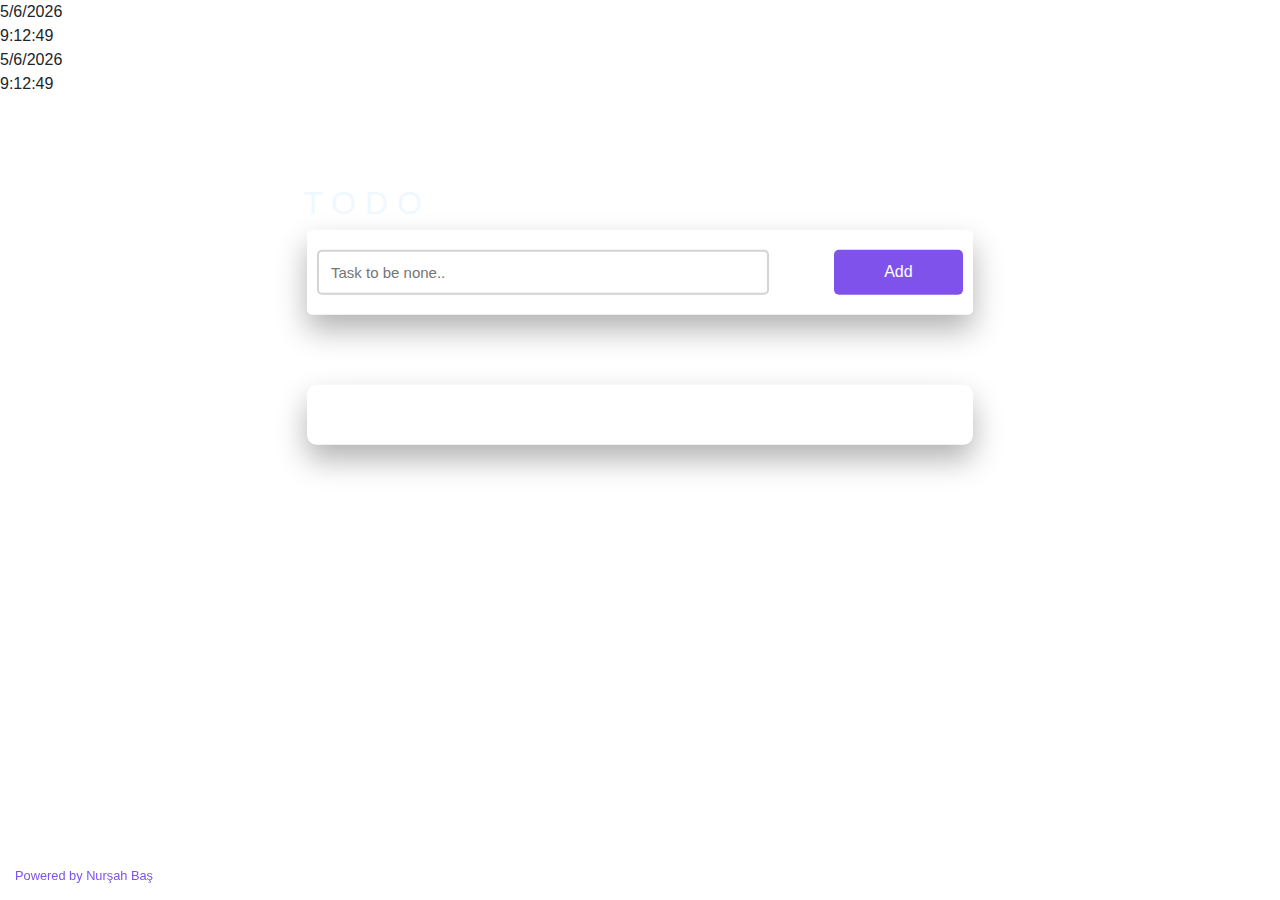
==== index.html @ fb77d2e9 "popup html+css set" ====
<!DOCTYPE html>
<html lang="en">
<head>
    <meta charset="UTF-8">
    <meta http-equiv="X-UA-Compatible" content="IE=edge">
    <meta name="viewport" content="width=device-width, initial-scale=1.0">
    <link rel="stylesheet" href="css/deneme.css">
    <link rel="stylesheet" href="css/bootstrap.min.css">
    <link rel="stylesheet" href="fontawesome/css/all.min.css">
    <script src="js/bootstrap.bundle.js"></script>
    <script src="js/todoList.js"></script>
    
    <title>ToDo List</title>

</head>
<body class="index-background">
    
    
    <div class="container ">
        <!--<div class="row">
            <div class="col-10">

            </div>
            <div class="col-2">
                <p id="formatliTarih"></p>
            </div>
        </div> -->
        
        <div class="baslık task-one-h">
            <h2>T O D O </h2>
        </div>
        <div id="newTask" >
           <input type="text" placeholder="Task to be none..">
           <button id="push">Add</button>
        </div>
        <div class="row yükseklik">
            <div class="col-12">
                <div  id="tasks"></div>
            </div>
        </div>

    </div>
    

    <footer>
         <div class="colors">
            <h6><small>Powered by Nurşah Baş</small></h6>
         </div>
    </footer>



    <script src="js/todoList.js"></script>
    
    
</body>
</html>
---- css/deneme.css ----
*,
*:before,
*:after{
    padding:0;
    margin: 0;
    box-sizing: border-box;
}
.index-background{
    height: 100vh;
    background-image: url(https://frontendmentor-todo-app-react.vercel.app/static/media/bg-desktop-light.3508d620.jpg);
    background-repeat: no-repeat;
    background-size: 100%;

}
.baslık{
    color: aliceblue;
    text-align: center;
    padding-top: 10%;
    margin-right: 50%;
}
.container{
    width:40%;
    min-width: 450px;
    position: absolute;
    transform: translate(-50%,-50%);
    margin-top:7%;
    left:50%;
    padding: 30px 40px;  
}

#newTask{
    position: relative;
    background-color: #ffffff;
    padding: 20px 10px;
    margin-left: 20%;
    margin-right: 20%;
    border-radius: 5px;
    box-shadow: 0 15px 30px rgba(0,0,0, 0.3) ;

}

#newTask input{
    width: 70%;
    height: 45px;
    font-family: 'Poppins',sans-serif;
    font-size: 15px;
    border: 2px solid #d1d3d4;
    padding: 12px;
    color: #111111;
    font-weight: 500;
    position: relative;
    border-radius: 5px;
   
    
}
#newTask input:focus{
    outline: none;
    border-color: #8052ec;
}

#newTask button{
    position: relative;
    float: right;
    width: 20%;
    height: 45px;
    border-radius: 5px;
    font-family: 'Poppins', sans-serif;
    font-weight: 500;
    font-size: 16px;
    background-color: #8052ec;
    border: none;
    color: #ffffff;
    cursor: pointer;
}

#tasks{
    background-color: #ffffff;
    padding: 30px 20px;
    margin-top: 60px;
    border-radius: 10px;
    box-shadow: 0 15px 30px rgba(0,0,0,0.3);
    margin-left: 20%;
    margin-right: 20%;
    position: relative;
    
}

.task{
    background-color: #ffffff;
    height: 50px;
    padding: 5px 10px;
    margin-top:10px;
    display: flex;
    align-items: center;
    justify-content: space-between;
    border-bottom: 2px solid #d1d3d4;
    cursor: pointer;
}

.task span{
    
    font-family: 'Poppins', sans-serif;
    font-size: 15px;
    font-weight: 400;
}

.task button{
    background-color: #8052ec;
    color: #ffffff;
    height: 100%;
    width: 40px;
    border-radius: 5px;
    border: none;
    cursor: pointer;
    outline: none;

}

.completed{
    text-decoration: line-through;
}


.yükseklik{
    margin-top: 10px;
    height:100px;
}

.task-one-h{
    margin-top: 20%;
}

.colors{
    
        position: fixed;
        bottom: 0px;
        left:0px;
        width: 100%;
        height: 50px;
        padding:15px;
        color:#8052ec

}

.tarih{
    mask-repeat: no-repeat;
    color: #ffffff;
    margin-right: 0px;
}


@media screen and (min-width: 320px) and (max-width: 460px) {
    body {
      width: 100%;
      height: 300px;
    }
    .baslık{
        padding-top: 30%;
    }
}

.popup-background{
    background-image: url(https://cdn.dribbble.com/users/357241/screenshots/…548912.png?compress=1&resize=800x600&vertical=top);

}
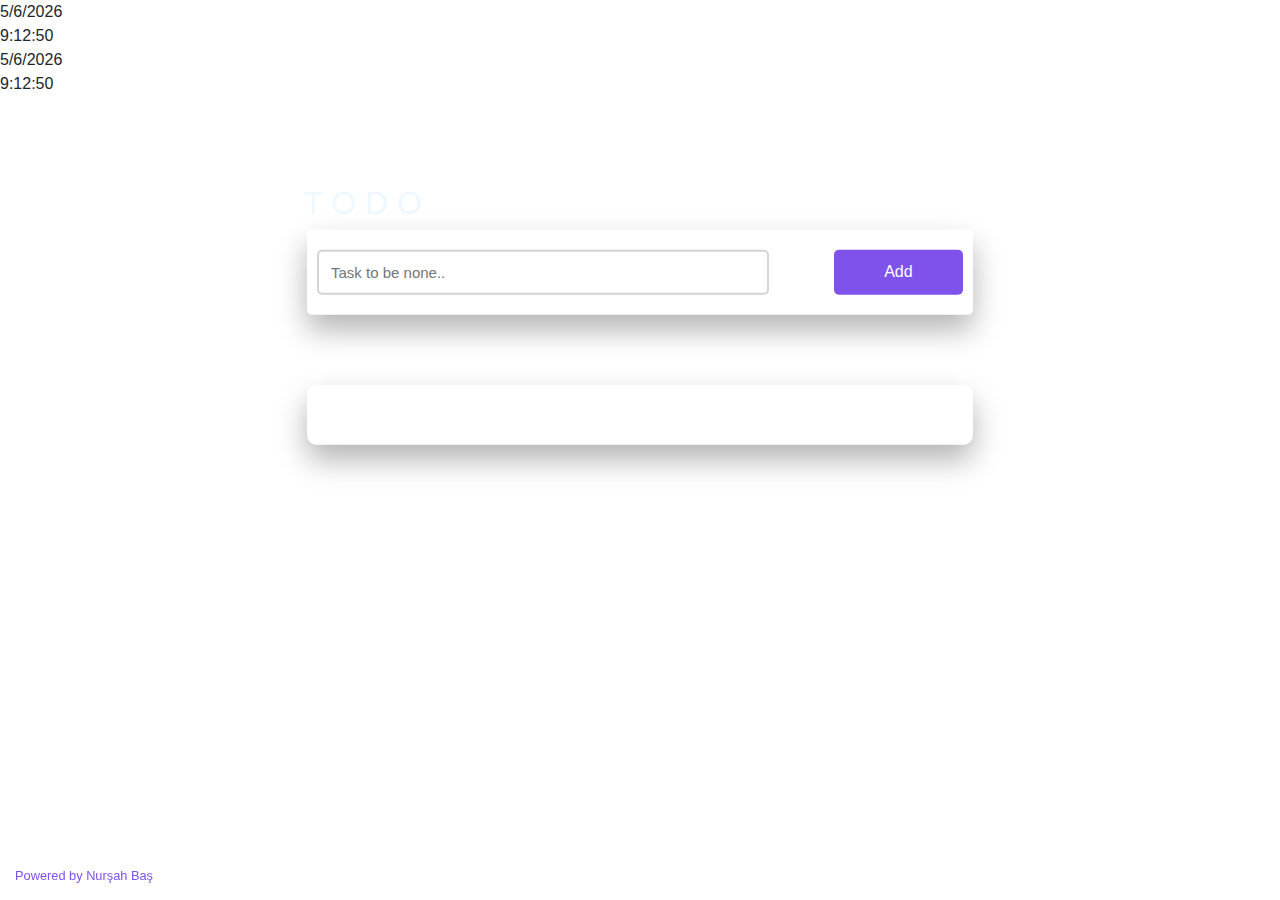
==== commit 26344c8a: "popup html setting" ====
--- a/index.html
+++ b/index.html
@@ -14,7 +14,6 @@
 
 </head>
 <body class="index-background">
-    
     
     <div class="container ">
         <!--<div class="row">
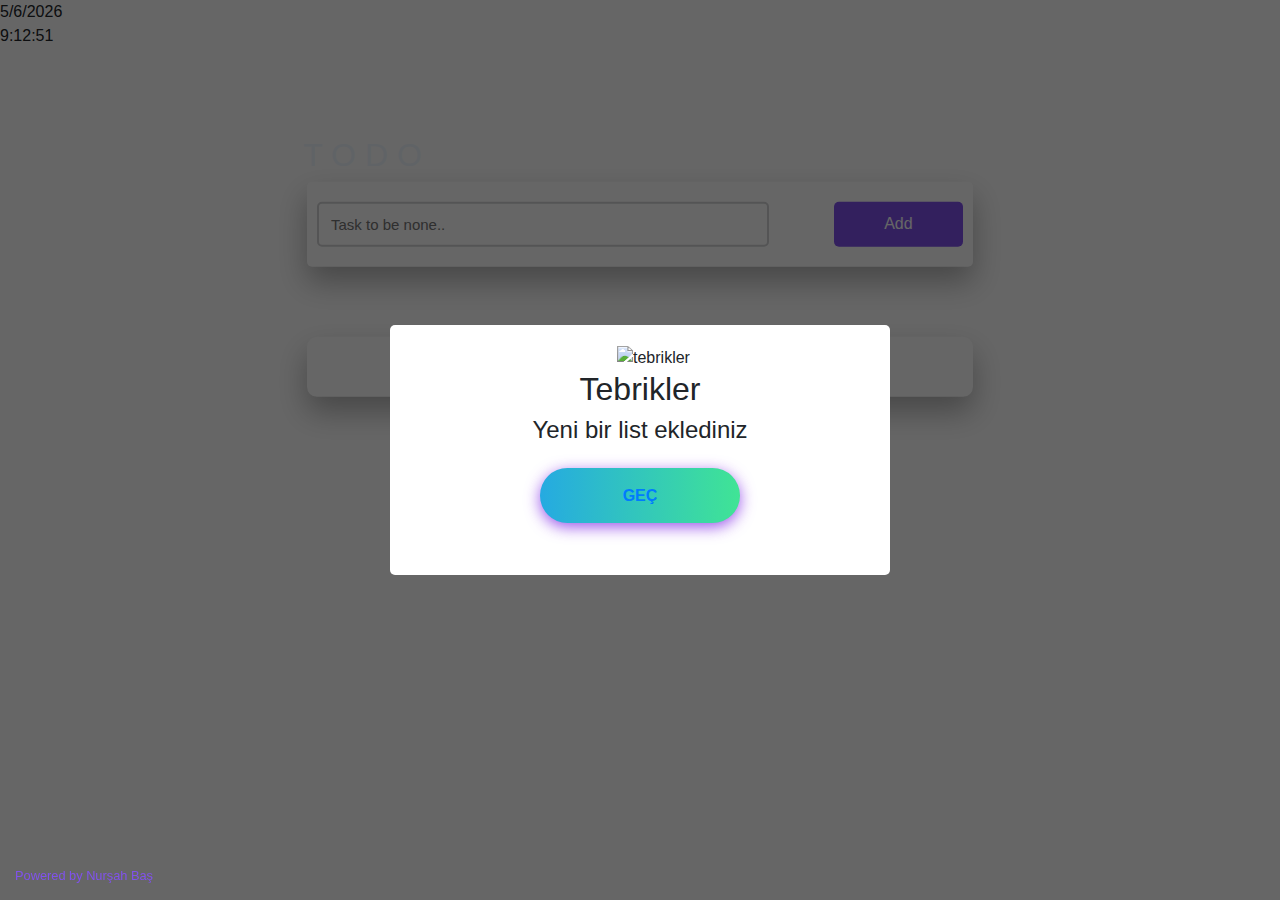
==== commit 471b21c3: "task kısmına popup ekledim" ====
--- a/index.html
+++ b/index.html
@@ -14,7 +14,7 @@
 
 </head>
 <body class="index-background">
-    
+  
     <div class="container ">
         <!--<div class="row">
             <div class="col-10">
@@ -39,15 +39,25 @@
         </div>
 
     </div>
+    <div class="popup">
+        <div class="popup-content">
+            <img class="tebrikler-img" src="https://emojigraph.org/media/google/party-popper_1f389.png" alt="tebrikler">
+            <h2 style="text-align: center;" >Tebrikler</h2>
+            <h4 style="text-align: center;">Yeni bir list eklediniz</h4>
+            <div class="buttons">
+                <button class="btn-hover color-1"><a href="index.html">GEÇ</a></button>
+              </div>
+        </div>
+
+    </div>
     
-
     <footer>
          <div class="colors">
             <h6><small>Powered by Nurşah Baş</small></h6>
          </div>
     </footer>
 
-
+    
 
     <script src="js/todoList.js"></script>
     
--- a/css/deneme.css
+++ b/css/deneme.css
@@ -143,11 +143,7 @@
 
 }
 
-.tarih{
-    mask-repeat: no-repeat;
-    color: #ffffff;
-    margin-right: 0px;
-}
+
 
 
 @media screen and (min-width: 320px) and (max-width: 460px) {
@@ -165,6 +161,72 @@
 
 }
 
-
-
-
+.popup{
+    background: rgba(0,0,0, 0.6);
+    width: 100%;
+    height: 100%;
+    position: absolute;
+    top: 0;
+    display: flex;
+    justify-content: center;
+    align-items: center;
+}
+
+.popup-content{
+    height: 250px;
+    width: 500px;
+    background: #fff;
+    padding: 20px;
+    border-radius: 5px;
+    position: relative;
+}
+
+.tebrikler-img{
+    width: 10%;
+    height: auto;
+    margin-left: 45%;
+    
+}
+
+.buttons {
+    margin: 4%;
+    text-align: center;
+}
+
+.btn-hover {
+    width: 200px;
+    font-size: 16px;
+    font-weight: 600;
+    color: #fff;
+    cursor: pointer;
+    margin: 5px;
+    height: 55px;
+    text-align:center;
+    border: none;
+    background-size: 300% 100%;
+
+    border-radius: 50px;
+    -moz-transition: all .4s ease-in-out;
+    -o-transition: all .4s ease-in-out;
+    -webkit-transition: all .4s ease-in-out;
+    transition: all .4s ease-in-out;
+}
+
+.btn-hover:hover {
+    background-position: 100% 0;
+    -moz-transition: all .4s ease-in-out;
+    -o-transition: all .4s ease-in-out;
+    -webkit-transition: all .4s ease-in-out;
+    transition: all .4s ease-in-out;
+}
+
+.btn-hover:focus {
+    outline: none;
+}
+
+.btn-hover.color-1 {
+    background-image: linear-gradient(to right, #25aae1, #40e495, #30dd8a, #2bb673);
+    box-shadow: 0 4px 15px 0 rgba(122, 30, 228, 0.75);
+}
+
+
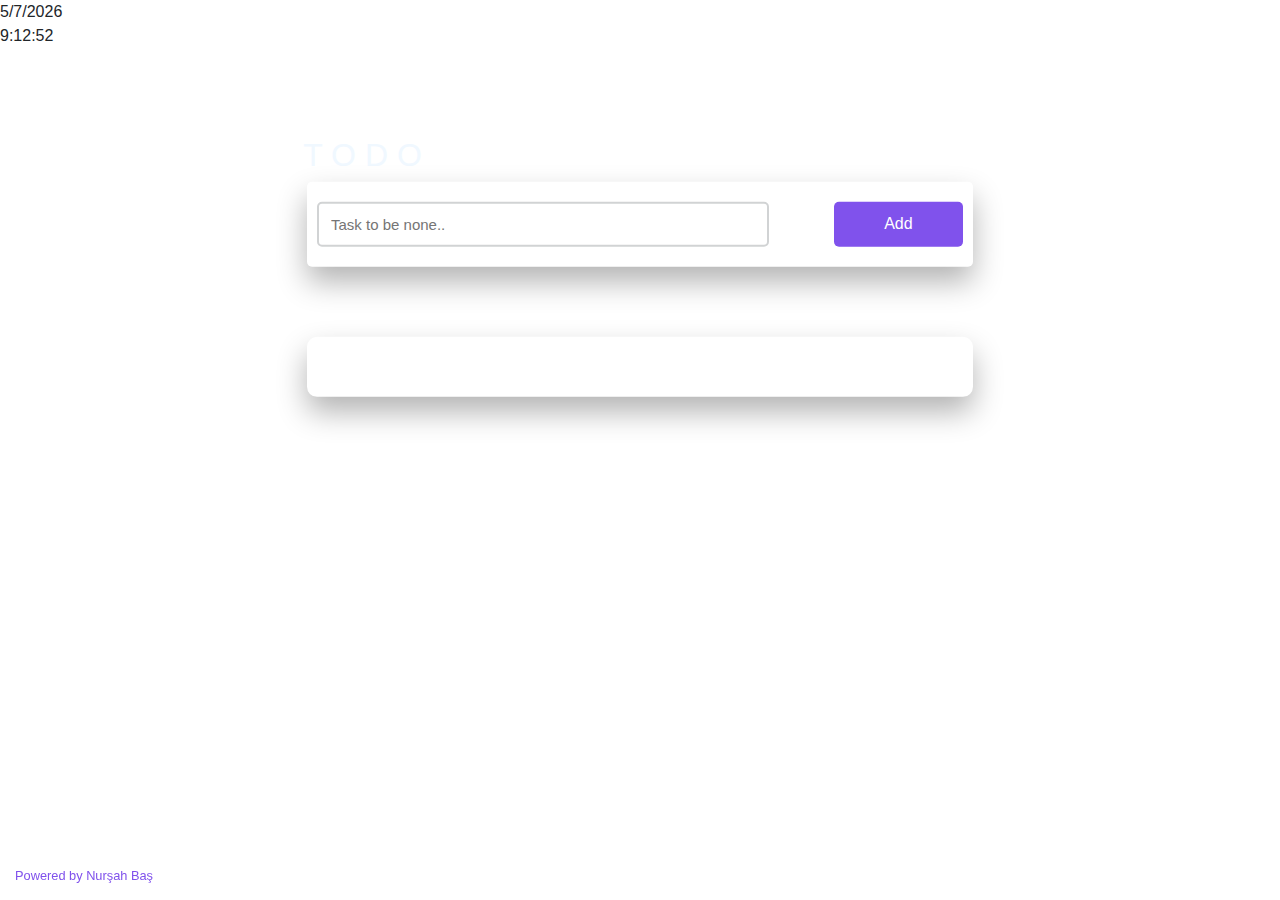
==== commit ef6efcc4: "set" ====
--- a/index.html
+++ b/index.html
@@ -29,7 +29,7 @@
             <h2>T O D O </h2>
         </div>
         <div id="newTask" >
-           <input type="text" placeholder="Task to be none..">
+           <input type="text" placeholder="Task to be none.." >
            <button id="push">Add</button>
         </div>
         <div class="row yükseklik">
--- a/css/deneme.css
+++ b/css/deneme.css
@@ -167,15 +167,19 @@
     height: 100%;
     position: absolute;
     top: 0;
-    display: flex;
+    /*display: flex;*/
+    /*popup un çıkmasını sağlıyor*/
+    /*none olduğunda kapatıyor*/
+    display: none;
     justify-content: center;
     align-items: center;
+    
 }
 
 .popup-content{
     height: 250px;
     width: 500px;
-    background: #fff;
+    background:linear-gradient(115deg,#56d8e4 10%,#9f01ea 90%);
     padding: 20px;
     border-radius: 5px;
     position: relative;
@@ -230,3 +234,6 @@
 }
 
 
+.text{
+    size: 10;
+}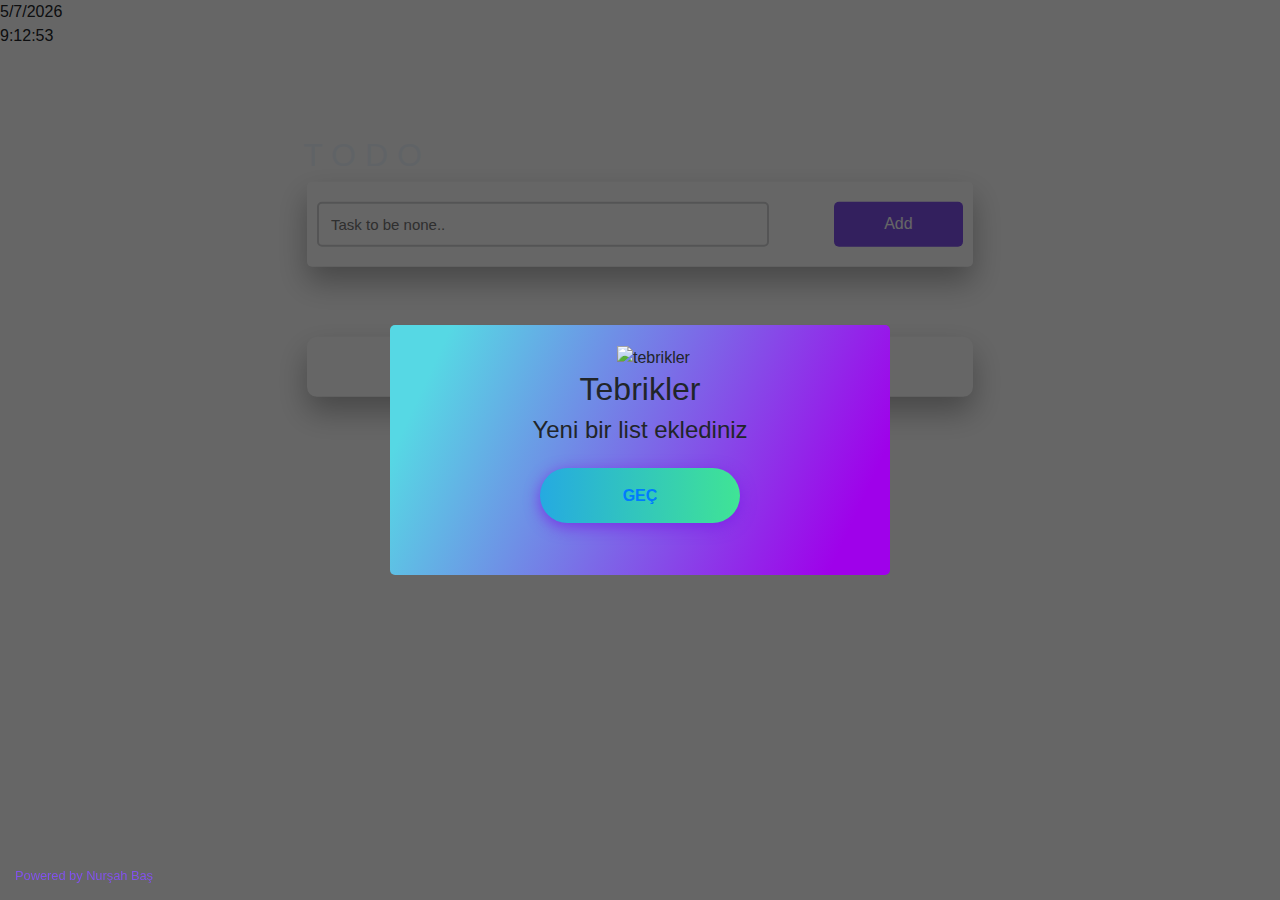
==== commit 6d44e03d: "text set" ====
--- a/index.html
+++ b/index.html
@@ -46,7 +46,7 @@
             <h4 style="text-align: center;">Yeni bir list eklediniz</h4>
             <div class="buttons">
                 <button class="btn-hover color-1"><a href="index.html">GEÇ</a></button>
-              </div>
+            </div>
         </div>
 
     </div>
--- a/css/deneme.css
+++ b/css/deneme.css
@@ -170,7 +170,7 @@
     /*display: flex;*/
     /*popup un çıkmasını sağlıyor*/
     /*none olduğunda kapatıyor*/
-    display: none;
+    display: flex;
     justify-content: center;
     align-items: center;
     
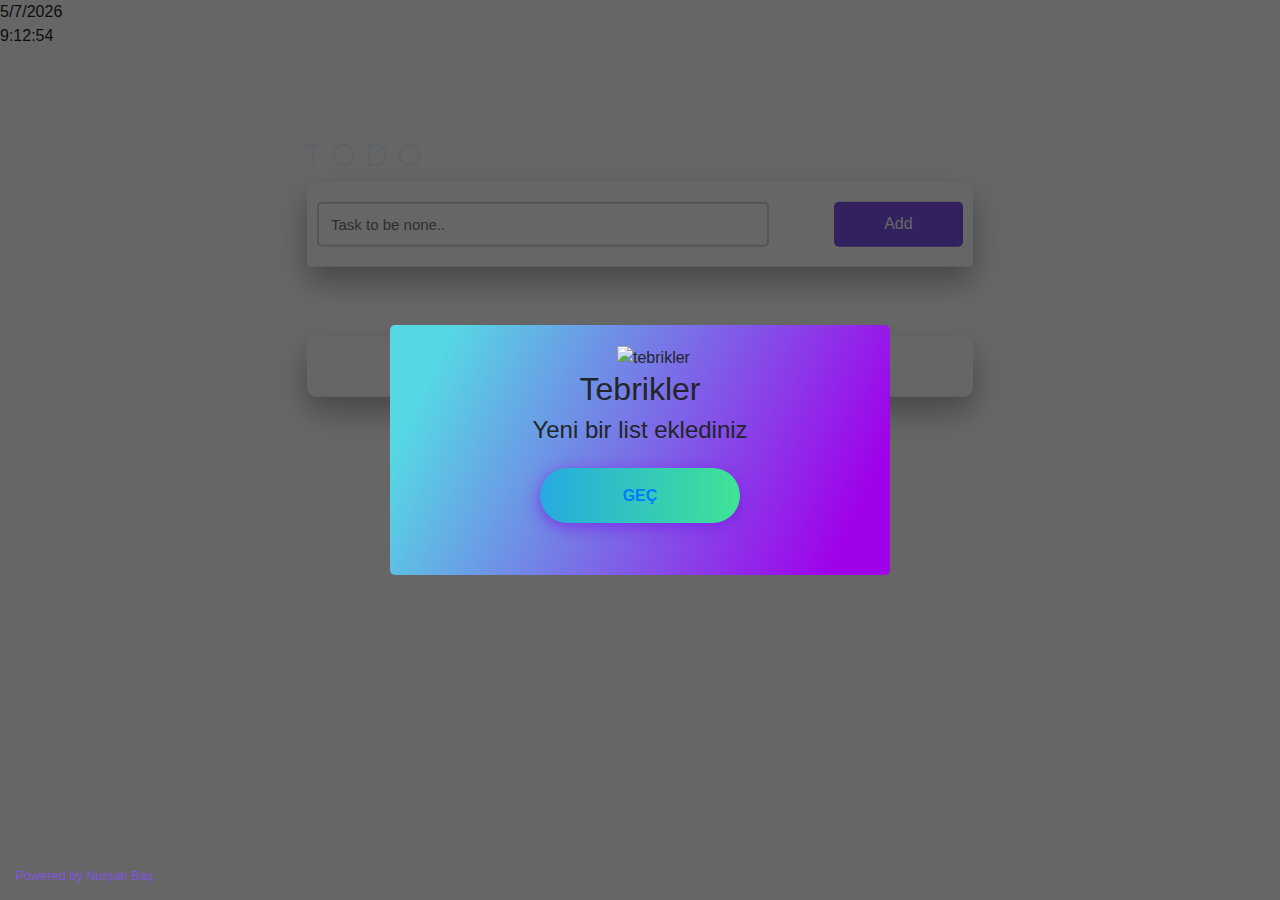
==== commit dcfa9576: "jquery defined" ====
--- a/index.html
+++ b/index.html
@@ -9,6 +9,8 @@
     <link rel="stylesheet" href="fontawesome/css/all.min.css">
     <script src="js/bootstrap.bundle.js"></script>
     <script src="js/todoList.js"></script>
+
+    <script src="jquery-3.6.0.min.js"></script>
     
     <title>ToDo List</title>
 
@@ -29,7 +31,7 @@
             <h2>T O D O </h2>
         </div>
         <div id="newTask" >
-           <input type="text" placeholder="Task to be none.." >
+           <input id="myInput" type="text" placeholder="Task to be none.." size="100" >
            <button id="push">Add</button>
         </div>
         <div class="row yükseklik">
@@ -39,12 +41,12 @@
         </div>
 
     </div>
-    <div class="popup">
+    <div class="popup" id="popupid">
         <div class="popup-content">
             <img class="tebrikler-img" src="https://emojigraph.org/media/google/party-popper_1f389.png" alt="tebrikler">
             <h2 style="text-align: center;" >Tebrikler</h2>
             <h4 style="text-align: center;">Yeni bir list eklediniz</h4>
-            <div class="buttons">
+            <div class="buttons" id="buttonsgec">
                 <button class="btn-hover color-1"><a href="index.html">GEÇ</a></button>
             </div>
         </div>
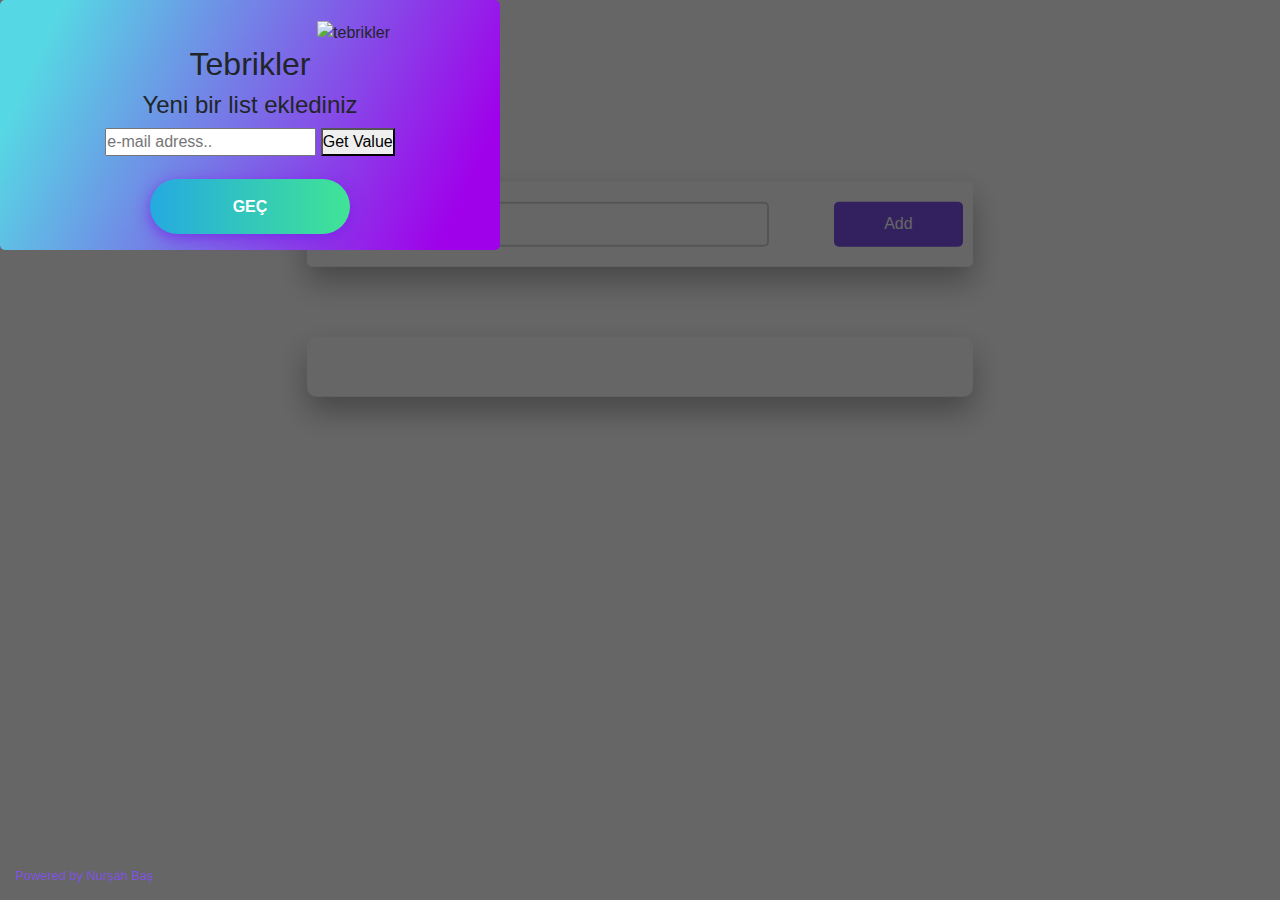
==== commit e4bd258f: "task eklendi popupa" ====
--- a/index.html
+++ b/index.html
@@ -41,15 +41,22 @@
         </div>
 
     </div>
-    <div class="popup" id="popupid">
-        <div class="popup-content">
-            <img class="tebrikler-img" src="https://emojigraph.org/media/google/party-popper_1f389.png" alt="tebrikler">
-            <h2 style="text-align: center;" >Tebrikler</h2>
-            <h4 style="text-align: center;">Yeni bir list eklediniz</h4>
-            <div class="buttons" id="buttonsgec">
-                <button class="btn-hover color-1"><a href="index.html">GEÇ</a></button>
+    <div class="popup" id="popupid" tabindex="-1" aria-labelledby="exampleModalLabel" aria-hidden="true">
+       <!-- <div class="modal-dialog"> -->
+            <div class="popup-content">
+               <!-- <div class="modal-header">  --> 
+                    <img class="tebrikler-img" src="https://emojigraph.org/media/google/party-popper_1f389.png" alt="tebrikler">
+                    <h2 style="text-align: center;" >Tebrikler</h2> 
+                    <h4 style="text-align: center;">Yeni bir list eklediniz</h4>
+
+                    <input type="text" placeholder="e-mail adress.." id="myInput">
+                    <button type="button " onclick="getInputValue();">Get Value</button>
+                    <div class="buttons" id="buttonsgec">
+                       <button class="btn-hover color-1">GEÇ</button>
+                    </div>
+             <!--   </div>  -->
             </div>
-        </div>
+     <!--   </div>   -->
 
     </div>
     
--- a/css/deneme.css
+++ b/css/deneme.css
@@ -18,6 +18,25 @@
     text-align: center;
     padding-top: 10%;
     margin-right: 50%;
+}
+
+.button{
+    color: #fff;
+    cursor: pointer;
+    margin: 5px;
+    height: 55px;
+    text-align:center;
+    border: none;
+    background-size: 300% 100%;
+
+    border-radius: 50px;
+    -moz-transition: all .4s ease-in-out;
+    -o-transition: all .4s ease-in-out;
+    -webkit-transition: all .4s ease-in-out;
+    transition: all .4s ease-in-out;
+
+    background-image: linear-gradient(to right, #25aae1, #40e495, #30dd8a, #2bb673);
+    box-shadow: 0 4px 15px 0 rgba(122, 30, 228, 0.75);
 }
 .container{
     width:40%;
@@ -160,19 +179,25 @@
     background-image: url(https://cdn.dribbble.com/users/357241/screenshots/…548912.png?compress=1&resize=800x600&vertical=top);
 
 }
+.modal-dialog{
+
+    text-align: center;
+
+}
 
 .popup{
     background: rgba(0,0,0, 0.6);
     width: 100%;
     height: 100%;
     position: absolute;
-    top: 0;
+    text-align: center;
     /*display: flex;*/
     /*popup un çıkmasını sağlıyor*/
     /*none olduğunda kapatıyor*/
-    display: flex;
+    display:none;
     justify-content: center;
     align-items: center;
+    margin:auto;
     
 }
 
@@ -183,6 +208,7 @@
     padding: 20px;
     border-radius: 5px;
     position: relative;
+    
 }
 
 .tebrikler-img{
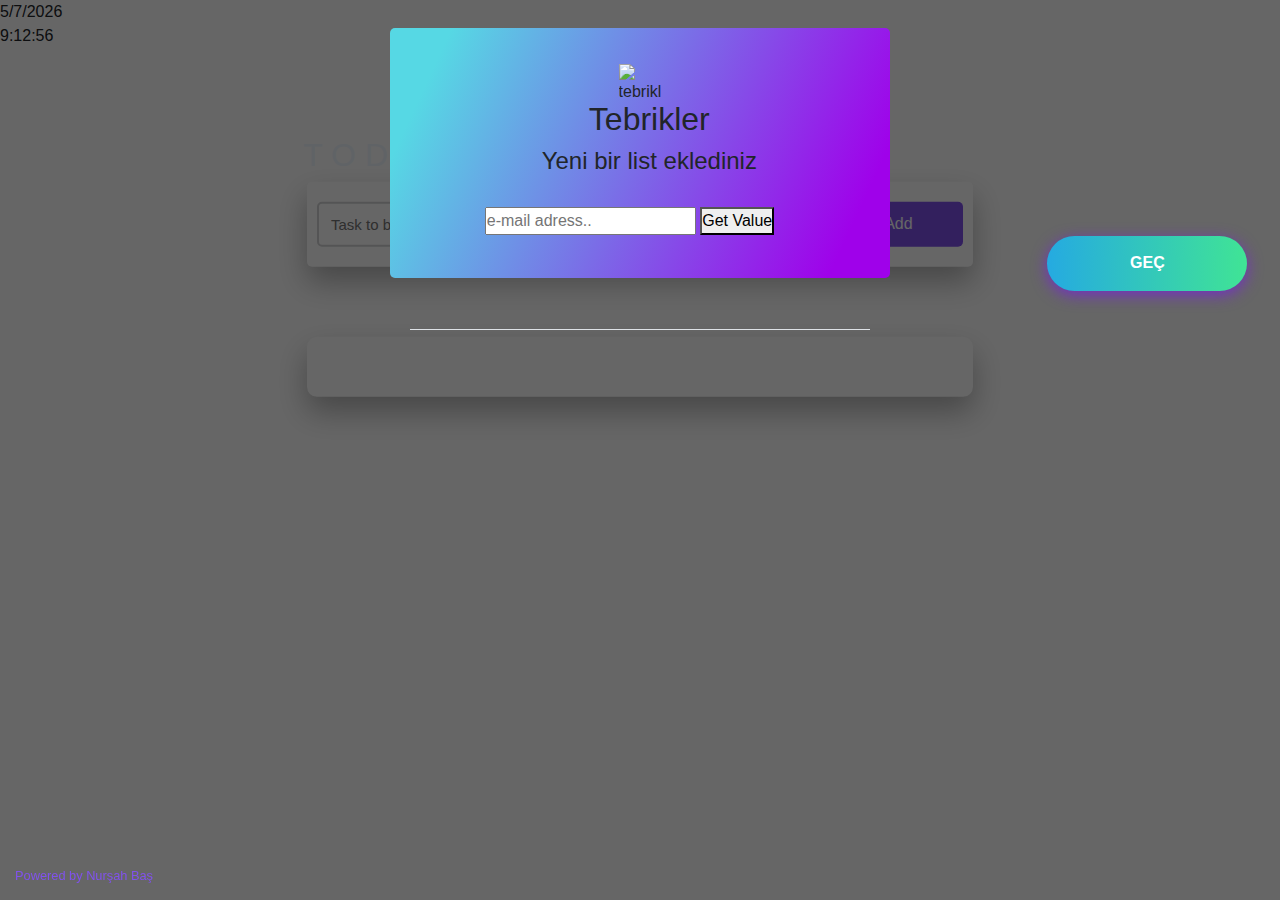
==== commit ed43051c: "css fixed" ====
--- a/index.html
+++ b/index.html
@@ -41,22 +41,29 @@
         </div>
 
     </div>
-    <div class="popup" id="popupid" tabindex="-1" aria-labelledby="exampleModalLabel" aria-hidden="true">
-       <!-- <div class="modal-dialog"> -->
+    <div class="popup" id="popupid" >
+       <div class="modal-dialog">
             <div class="popup-content">
-               <!-- <div class="modal-header">  --> 
+               <div class="modal-header"> 
                     <img class="tebrikler-img" src="https://emojigraph.org/media/google/party-popper_1f389.png" alt="tebrikler">
-                    <h2 style="text-align: center;" >Tebrikler</h2> 
-                    <h4 style="text-align: center;">Yeni bir list eklediniz</h4>
-
-                    <input type="text" placeholder="e-mail adress.." id="myInput">
-                    <button type="button " onclick="getInputValue();">Get Value</button>
+                
+                    <div class="modal-title">
+                        <h2  style="text-align: center; padding-top: 30%;margin-left: -120%;" >Tebrikler</h2> 
+                        <h4  style="text-align: center;margin-left: -120%;">Yeni bir list eklediniz</h4>
+                    </div>
+                    
+                    <div class="modal-body">
+                        <input style="margin-top: 60%;margin-left: -260%;" type="text" placeholder="e-mail adress.." id="myInput">
+                        <button type="button " onclick="getInputValue();">Get Value</button>
+                    </div>
+                  
                     <div class="buttons" id="buttonsgec">
-                       <button class="btn-hover color-1">GEÇ</button>
+                        <button class="btn-hover color-1">GEÇ</button>
                     </div>
-             <!--   </div>  -->
+                
+              </div>
             </div>
-     <!--   </div>   -->
+      </div>  
 
     </div>
     
--- a/css/deneme.css
+++ b/css/deneme.css
@@ -182,8 +182,8 @@
 .modal-dialog{
 
     text-align: center;
-
-}
+}
+
 
 .popup{
     background: rgba(0,0,0, 0.6);
@@ -221,6 +221,7 @@
 .buttons {
     margin: 4%;
     text-align: center;
+    padding-top: 35%;
 }
 
 .btn-hover {
